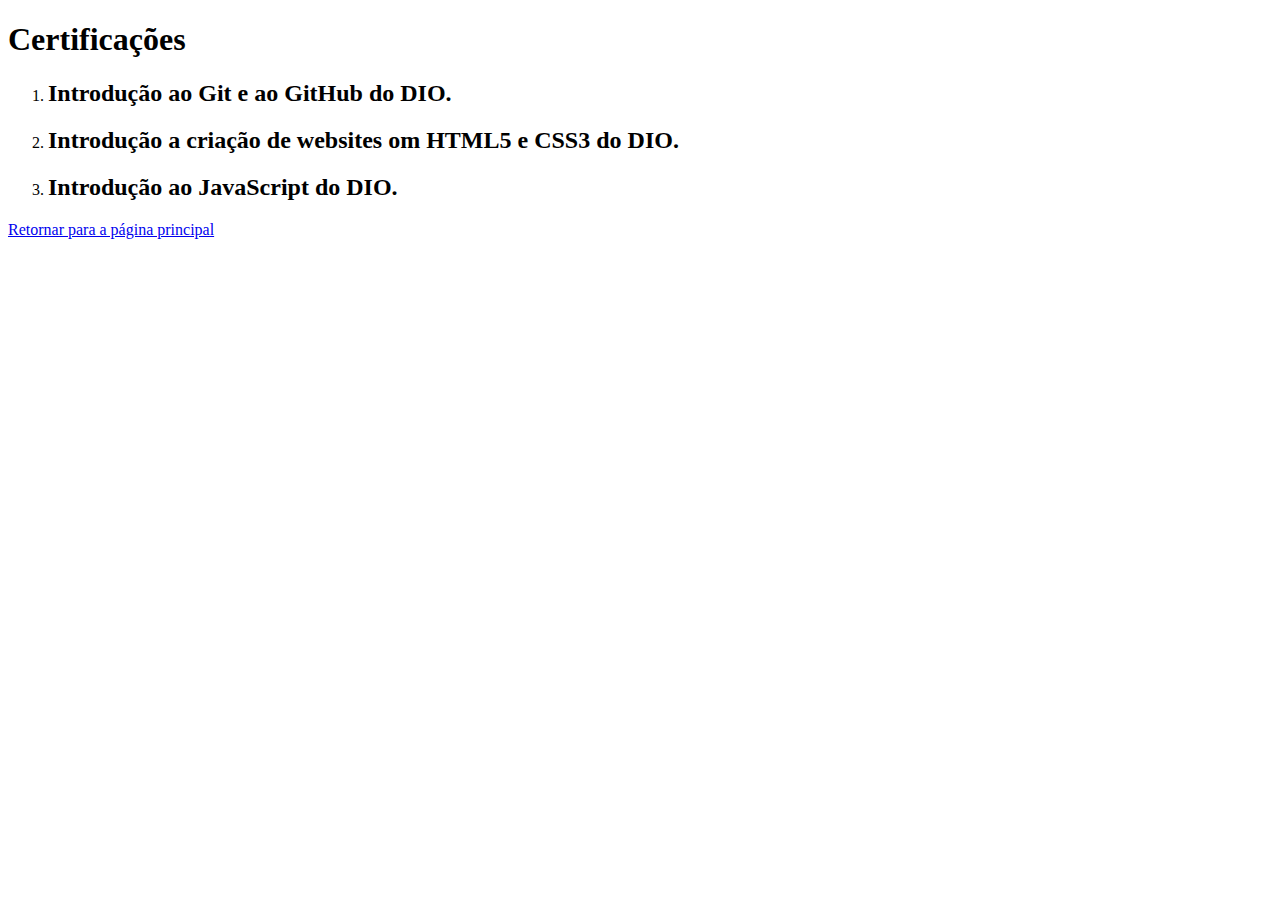
==== Certificações.html @ 14bfc501 "Add files via upload" ====
<!DOCTYPE html>
<html Lang="pt-BR">
	<head>
		<meta charset="UTF-8">
		<title>Currículo de Ricardo Lemos</title>
	</head>
	
	<body>
		<h1>Certificações</h1>
		
		<ol>
			<li><h2>Introdução ao Git e ao GitHub do DIO.</h2>
			
			
			</li>
			
			<li><h2>Introdução a criação de websites om HTML5 e CSS3 do DIO.</h2>
			
			</li>
			
			<li><h2>Introdução ao JavaScript do DIO.</h2>
			
			</li>
		</ol>
		
		<p> <a href="index.html">Retornar para a página principal</a> </p>
		
	</body>
	
</html>
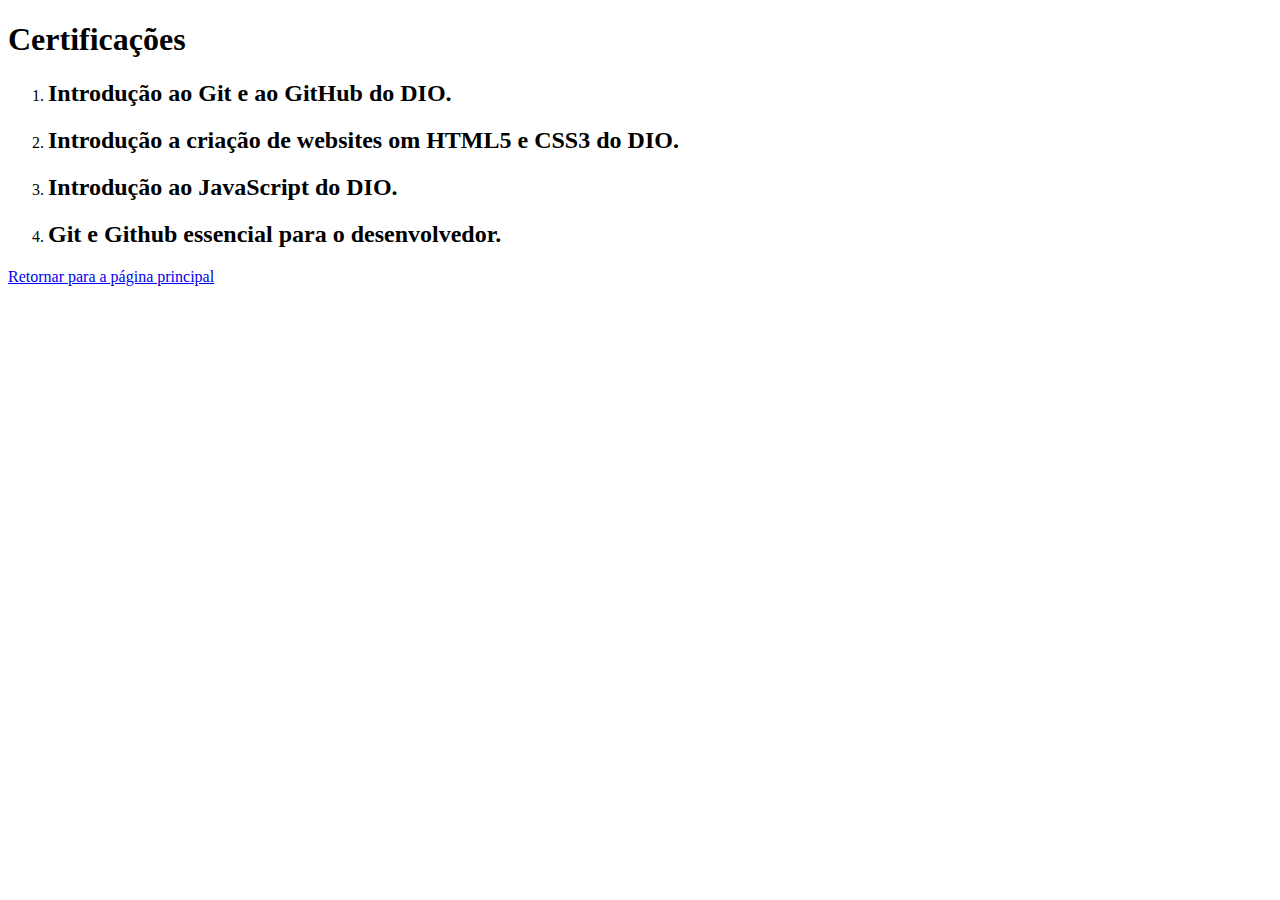
==== commit c9794cb7: "Update Certificações.html" ====
--- a/Certificações.html
+++ b/Certificações.html
@@ -9,22 +9,32 @@
 		<h1>Certificações</h1>
 		
 		<ol>
-			<li><h2>Introdução ao Git e ao GitHub do DIO.</h2>
+			<li>
 			
+				<h2>Introdução ao Git e ao GitHub do DIO.</h2>
 			
 			</li>
 			
-			<li><h2>Introdução a criação de websites om HTML5 e CSS3 do DIO.</h2>
+			<li>
+				<h2>Introdução a criação de websites om HTML5 e CSS3 do DIO.</h2>
 			
 			</li>
 			
-			<li><h2>Introdução ao JavaScript do DIO.</h2>
+			<li>
+				<h2>Introdução ao JavaScript do DIO.</h2>
 			
 			</li>
+			
+			<li>
+				<h2>Git e Github essencial para o desenvolvedor.</h2>
+			
+			</li>
+		
+		
 		</ol>
 		
 		<p> <a href="index.html">Retornar para a página principal</a> </p>
 		
 	</body>
 	
-</html>+</html>
